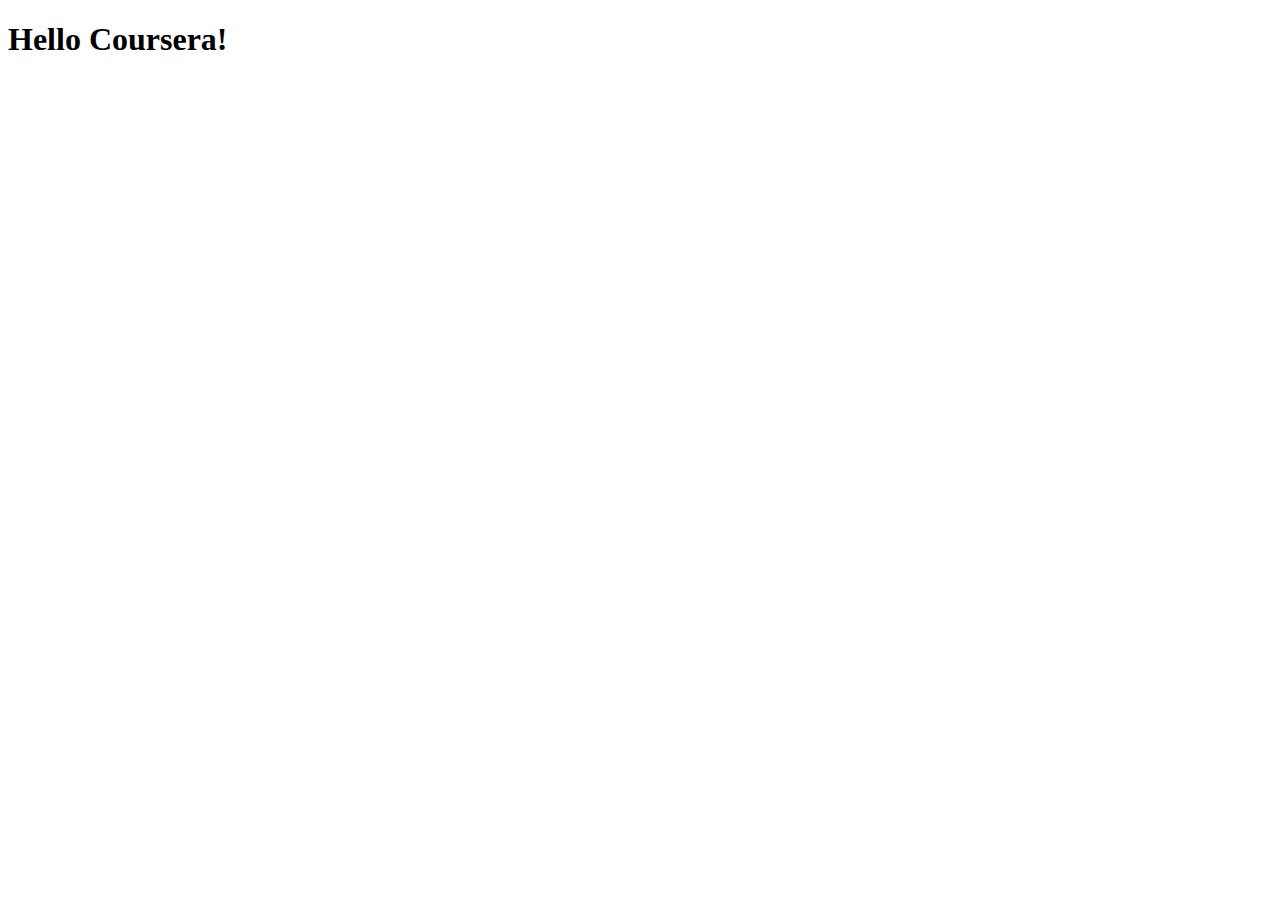
==== site/Index.html @ 447bc624 "HELP" ====
<!DOCTYPE html>
<html>
<head>
    <meta charset='utf-8'>
    <meta http-equiv='X-UA-Compatible' content='IE=edge'>
    <title>Hello Coursera!</title>
    <meta name='viewport' content='width=device-width, initial-scale=1'>
    <link rel='stylesheet' type='text/css' media='screen' href='main.css'>
    <script src='main.js'></script>
</head>
<body>
    <h1>Hello Coursera!</h1> 
</body>
</html>
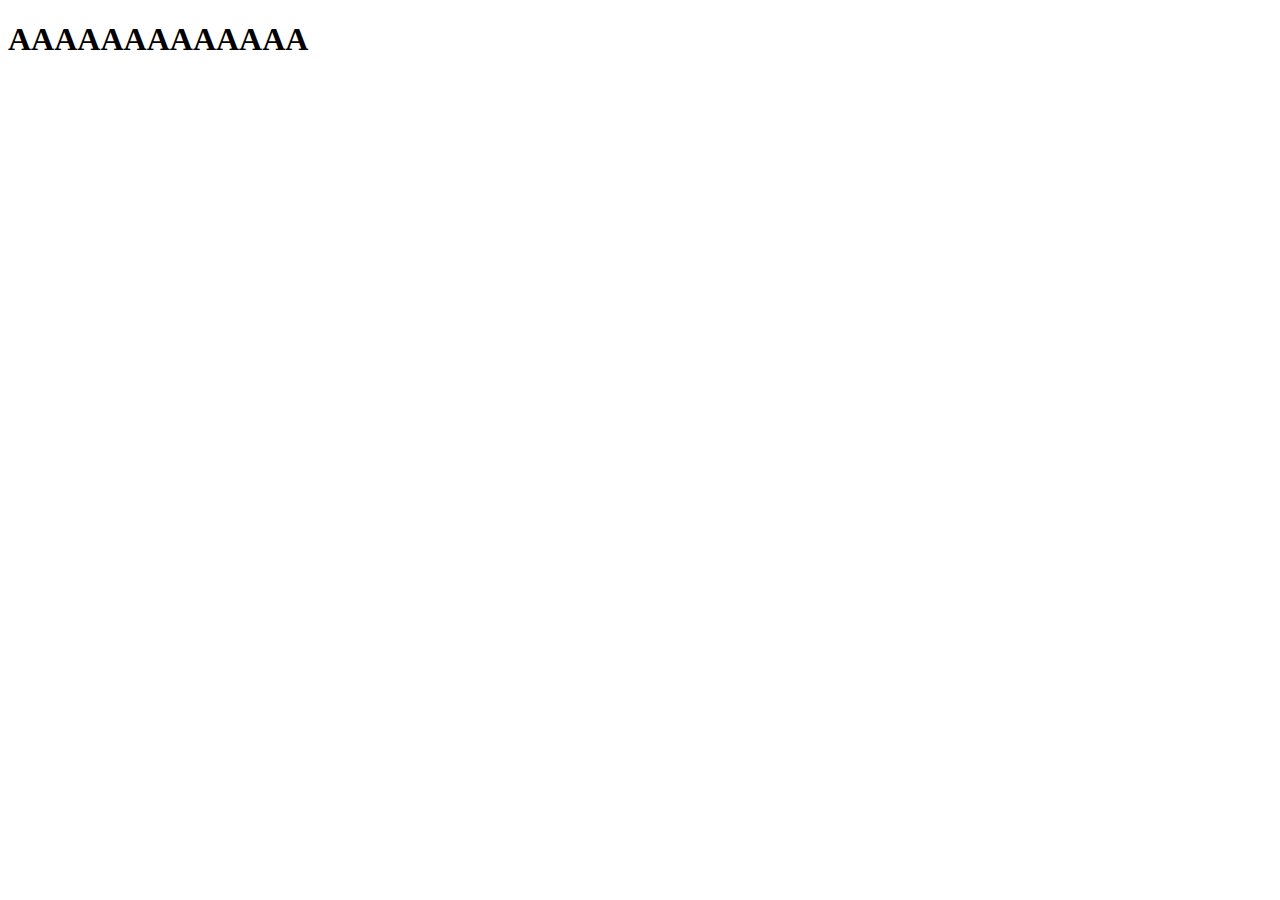
==== commit 25f7cf96: "Bla bla bla" ====
--- a/site/Index.html
+++ b/site/Index.html
@@ -3,12 +3,12 @@
 <head>
     <meta charset='utf-8'>
     <meta http-equiv='X-UA-Compatible' content='IE=edge'>
-    <title>Hello Coursera!</title>
+    <title>Pq não commita????</title>
     <meta name='viewport' content='width=device-width, initial-scale=1'>
     <link rel='stylesheet' type='text/css' media='screen' href='main.css'>
     <script src='main.js'></script>
 </head>
 <body>
-    <h1>Hello Coursera!</h1> 
+    <h1>AAAAAAAAAAAAA</h1> 
 </body>
 </html>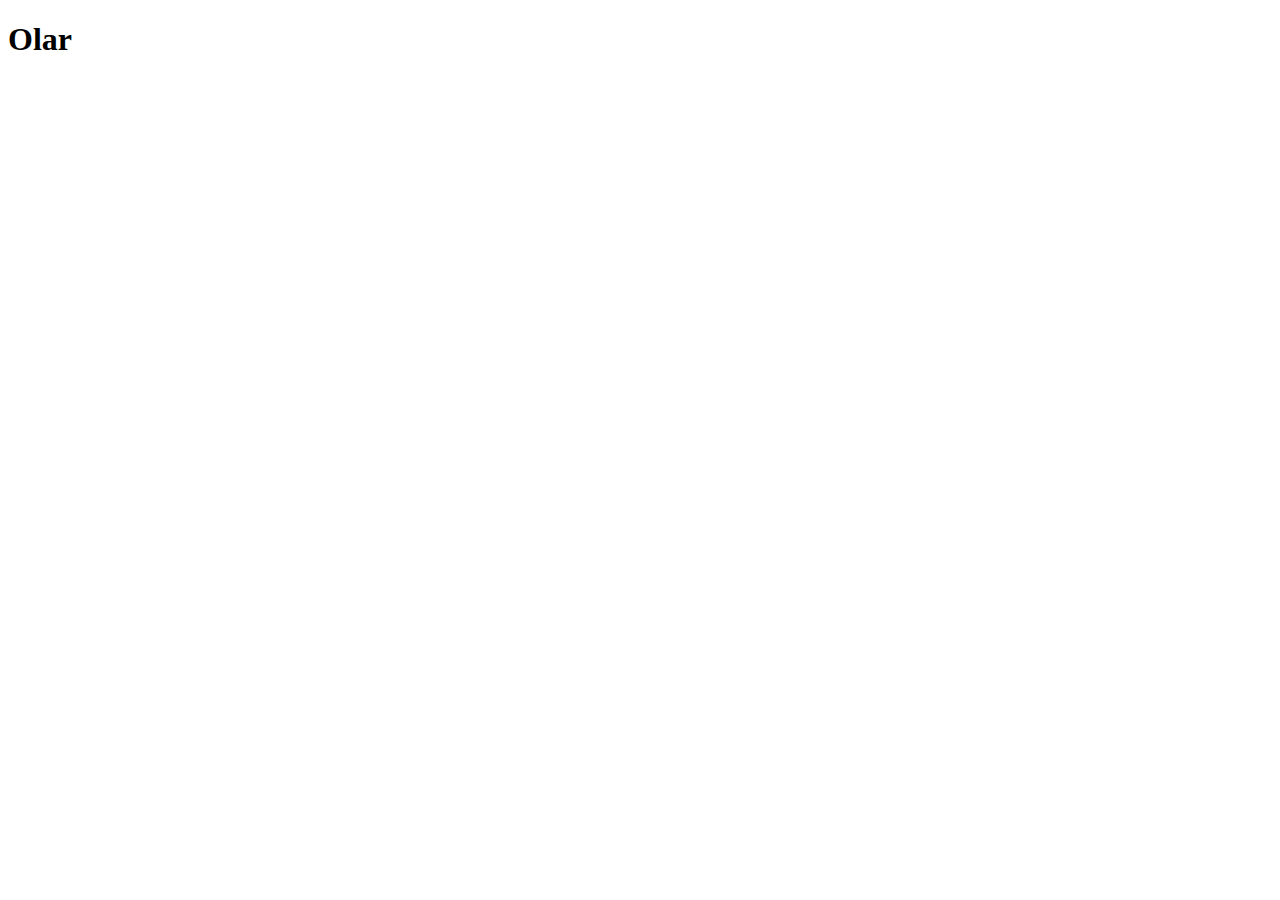
==== commit 16dc9594: "Module 3 Assignment" ====
--- a/site/Index.html
+++ b/site/Index.html
@@ -3,12 +3,12 @@
 <head>
     <meta charset='utf-8'>
     <meta http-equiv='X-UA-Compatible' content='IE=edge'>
-    <title>Pq não commita????</title>
+    <title>Browser Sync é babado</title>
     <meta name='viewport' content='width=device-width, initial-scale=1'>
     <link rel='stylesheet' type='text/css' media='screen' href='main.css'>
     <script src='main.js'></script>
 </head>
 <body>
-    <h1>AAAAAAAAAAAAA</h1> 
+    <h1>Olar</h1> 
 </body>
 </html>